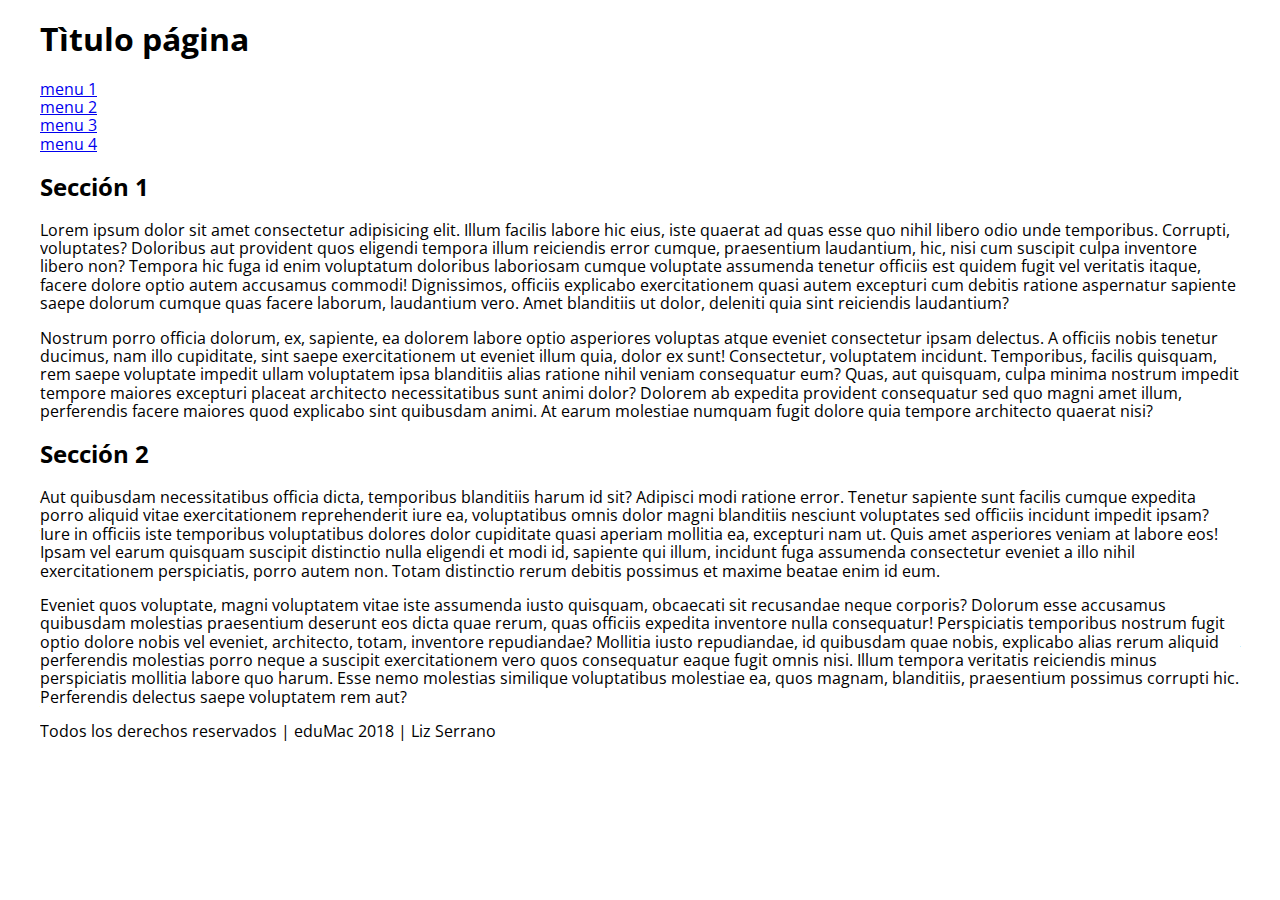
==== template/index.html @ aeb28b46 "Add Template and ejercicio2" ====
<!DOCTYPE html>
<html lang="es">
<head>
    <meta charset="UTF-8" />
    <meta name="viewport" content="width=device-width, initial-scale=1.0" />
    <meta http-equiv="X-UA-Compatible" content="ie=edge" />
    <title>Template</title>
    <link rel="stylesheet" href="css/main.css" />
</head>
<body>
    <div class="container">
        <header class="page-header">
            <h1>Tìtulo página</h1>
        </header>
        <nav class="page-nav">
            <ul>
                <li><a href="#">menu 1</a></li>
                <li><a href="#">menu 2</a></li>
                <li><a href="#">menu 3</a></li>
                <li><a href="#">menu 4</a></li>
            </ul>
        </nav>
        <main class="page-main">
            <section class="page-section">
                <h2>Sección 1</h2>
                <p>Lorem ipsum dolor sit amet consectetur adipisicing elit. Illum facilis labore hic eius, iste quaerat ad quas esse quo nihil libero odio unde temporibus. Corrupti, voluptates? Doloribus aut provident quos eligendi tempora illum reiciendis error cumque, praesentium laudantium, hic, nisi cum suscipit culpa inventore libero non? Tempora hic fuga id enim voluptatum doloribus laboriosam cumque voluptate assumenda tenetur officiis est quidem fugit vel veritatis itaque, facere dolore optio autem accusamus commodi! Dignissimos, officiis explicabo exercitationem quasi autem excepturi cum debitis ratione aspernatur sapiente saepe dolorum cumque quas facere laborum, laudantium vero. Amet blanditiis ut dolor, deleniti quia sint reiciendis laudantium?</p>
                <p>Nostrum porro officia dolorum, ex, sapiente, ea dolorem labore optio asperiores voluptas atque eveniet consectetur ipsam delectus. A officiis nobis tenetur ducimus, nam illo cupiditate, sint saepe exercitationem ut eveniet illum quia, dolor ex sunt! Consectetur, voluptatem incidunt. Temporibus, facilis quisquam, rem saepe voluptate impedit ullam voluptatem ipsa blanditiis alias ratione nihil veniam consequatur eum? Quas, aut quisquam, culpa minima nostrum impedit tempore maiores excepturi placeat architecto necessitatibus sunt animi dolor? Dolorem ab expedita provident consequatur sed quo magni amet illum, perferendis facere maiores quod explicabo sint quibusdam animi. At earum molestiae numquam fugit dolore quia tempore architecto quaerat nisi?</p>
            </section>
            <section class="page-section">
                <h2>Sección 2</h2>
                <p>Aut quibusdam necessitatibus officia dicta, temporibus blanditiis harum id sit? Adipisci modi ratione error. Tenetur sapiente sunt facilis cumque expedita porro aliquid vitae exercitationem reprehenderit iure ea, voluptatibus omnis dolor magni blanditiis nesciunt voluptates sed officiis incidunt impedit ipsam? Iure in officiis iste temporibus voluptatibus dolores dolor cupiditate quasi aperiam mollitia ea, excepturi nam ut. Quis amet asperiores veniam at labore eos! Ipsam vel earum quisquam suscipit distinctio nulla eligendi et modi id, sapiente qui illum, incidunt fuga assumenda consectetur eveniet a illo nihil exercitationem perspiciatis, porro autem non. Totam distinctio rerum debitis possimus et maxime beatae enim id eum.</p>
                <p>Eveniet quos voluptate, magni voluptatem vitae iste assumenda iusto quisquam, obcaecati sit recusandae neque corporis? Dolorum esse accusamus quibusdam molestias praesentium deserunt eos dicta quae rerum, quas officiis expedita inventore nulla consequatur! Perspiciatis temporibus nostrum fugit optio dolore nobis vel eveniet, architecto, totam, inventore repudiandae? Mollitia iusto repudiandae, id quibusdam quae nobis, explicabo alias rerum aliquid perferendis molestias porro neque a suscipit exercitationem vero quos consequatur eaque fugit omnis nisi. Illum tempora veritatis reiciendis minus perspiciatis mollitia labore quo harum. Esse nemo molestias similique voluptatibus molestiae ea, quos magnam, blanditiis, praesentium possimus corrupti hic. Perferendis delectus saepe voluptatem rem aut?</p>
            </section>
        </main>
        <footer class="page-footer">
            <p>Todos los derechos reservados | eduMac 2018 | Liz Serrano</p>
        </footer>
    </div>
    <div id="js">
        <script src="js/lib/jquery-3.3.1.min.js"></script>
        <script src="js/main.js"></script>
    </div>
</body>
</html>
---- template/css/main.css ----
@charset "UTF-8";

/* Fonts */
@import url("https://fonts.googleapis.com/css?family=Open+Sans:300,300i,400,400i,600,600i,700,700i");

/* General */
@import url("lib/normalize.css");

body {
    font-family: "Open Sans", sans-serif;
}
.container {
    max-width: 1200px;
    margin: 0 auto;
}
img {
    max-width: 100%;
}
ul, ol {
    margin: 0;
    padding: 0;
    list-style-type: none;
    }
    
/* Header */

/* Nav */

/* Main */

/* Footer */

/* Helpers */
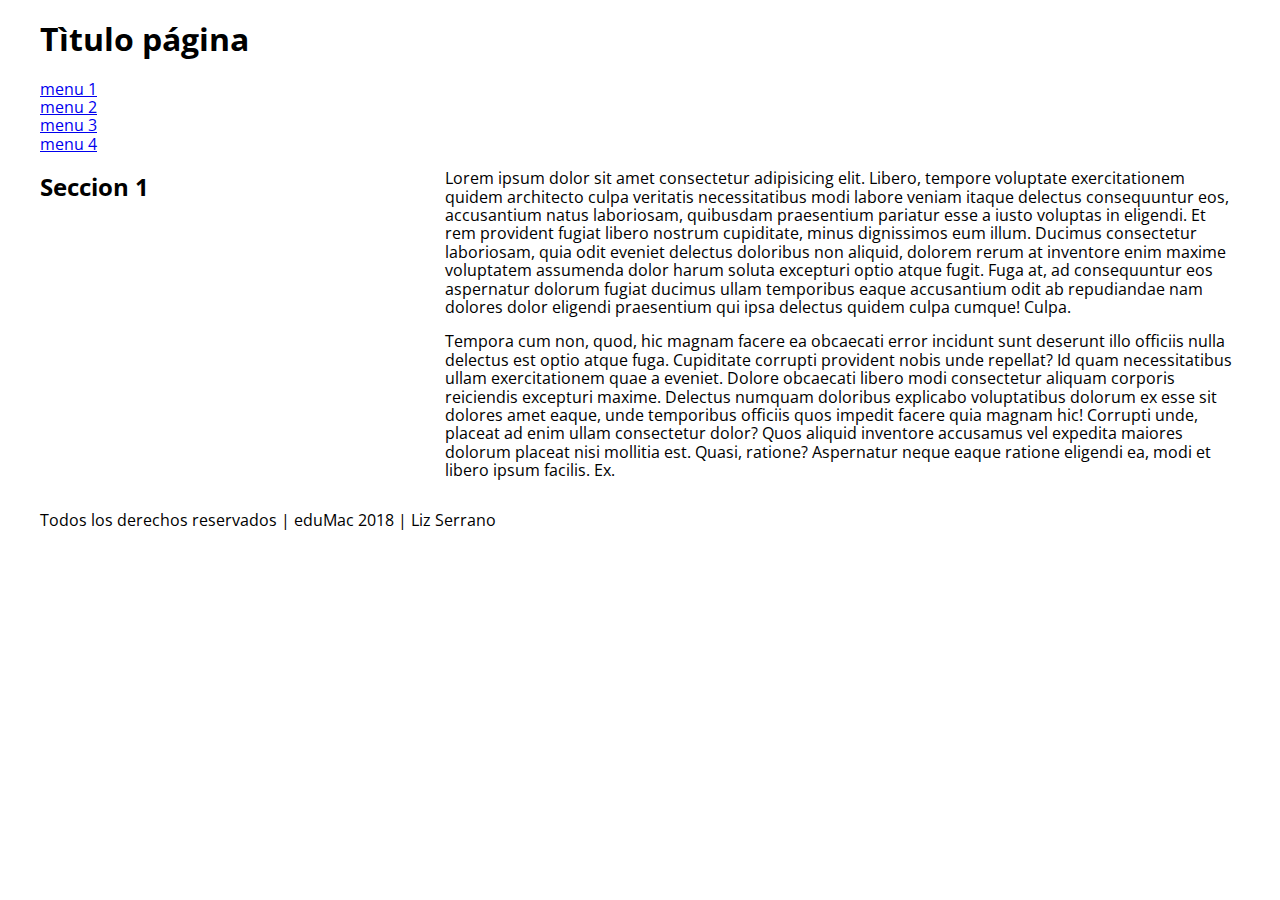
==== commit 46d90aa4: "Add ejercicio3 and ejercicio4. Update template." ====
--- a/template/index.html
+++ b/template/index.html
@@ -22,14 +22,15 @@
         </nav>
         <main class="page-main">
             <section class="page-section">
-                <h2>Sección 1</h2>
-                <p>Lorem ipsum dolor sit amet consectetur adipisicing elit. Illum facilis labore hic eius, iste quaerat ad quas esse quo nihil libero odio unde temporibus. Corrupti, voluptates? Doloribus aut provident quos eligendi tempora illum reiciendis error cumque, praesentium laudantium, hic, nisi cum suscipit culpa inventore libero non? Tempora hic fuga id enim voluptatum doloribus laboriosam cumque voluptate assumenda tenetur officiis est quidem fugit vel veritatis itaque, facere dolore optio autem accusamus commodi! Dignissimos, officiis explicabo exercitationem quasi autem excepturi cum debitis ratione aspernatur sapiente saepe dolorum cumque quas facere laborum, laudantium vero. Amet blanditiis ut dolor, deleniti quia sint reiciendis laudantium?</p>
-                <p>Nostrum porro officia dolorum, ex, sapiente, ea dolorem labore optio asperiores voluptas atque eveniet consectetur ipsam delectus. A officiis nobis tenetur ducimus, nam illo cupiditate, sint saepe exercitationem ut eveniet illum quia, dolor ex sunt! Consectetur, voluptatem incidunt. Temporibus, facilis quisquam, rem saepe voluptate impedit ullam voluptatem ipsa blanditiis alias ratione nihil veniam consequatur eum? Quas, aut quisquam, culpa minima nostrum impedit tempore maiores excepturi placeat architecto necessitatibus sunt animi dolor? Dolorem ab expedita provident consequatur sed quo magni amet illum, perferendis facere maiores quod explicabo sint quibusdam animi. At earum molestiae numquam fugit dolore quia tempore architecto quaerat nisi?</p>
-            </section>
-            <section class="page-section">
-                <h2>Sección 2</h2>
-                <p>Aut quibusdam necessitatibus officia dicta, temporibus blanditiis harum id sit? Adipisci modi ratione error. Tenetur sapiente sunt facilis cumque expedita porro aliquid vitae exercitationem reprehenderit iure ea, voluptatibus omnis dolor magni blanditiis nesciunt voluptates sed officiis incidunt impedit ipsam? Iure in officiis iste temporibus voluptatibus dolores dolor cupiditate quasi aperiam mollitia ea, excepturi nam ut. Quis amet asperiores veniam at labore eos! Ipsam vel earum quisquam suscipit distinctio nulla eligendi et modi id, sapiente qui illum, incidunt fuga assumenda consectetur eveniet a illo nihil exercitationem perspiciatis, porro autem non. Totam distinctio rerum debitis possimus et maxime beatae enim id eum.</p>
-                <p>Eveniet quos voluptate, magni voluptatem vitae iste assumenda iusto quisquam, obcaecati sit recusandae neque corporis? Dolorum esse accusamus quibusdam molestias praesentium deserunt eos dicta quae rerum, quas officiis expedita inventore nulla consequatur! Perspiciatis temporibus nostrum fugit optio dolore nobis vel eveniet, architecto, totam, inventore repudiandae? Mollitia iusto repudiandae, id quibusdam quae nobis, explicabo alias rerum aliquid perferendis molestias porro neque a suscipit exercitationem vero quos consequatur eaque fugit omnis nisi. Illum tempora veritatis reiciendis minus perspiciatis mollitia labore quo harum. Esse nemo molestias similique voluptatibus molestiae ea, quos magnam, blanditiis, praesentium possimus corrupti hic. Perferendis delectus saepe voluptatem rem aut?</p>
+                <div class="grid">
+                    <div class="col col-tb-4">
+                        <h2>Seccion 1</h2>
+                    </div>
+                    <div class="col col-tb-8">
+                        <p>Lorem ipsum dolor sit amet consectetur adipisicing elit. Libero, tempore voluptate exercitationem quidem architecto culpa veritatis necessitatibus modi labore veniam itaque delectus consequuntur eos, accusantium natus laboriosam, quibusdam praesentium pariatur esse a iusto voluptas in eligendi. Et rem provident fugiat libero nostrum cupiditate, minus dignissimos eum illum. Ducimus consectetur laboriosam, quia odit eveniet delectus doloribus non aliquid, dolorem rerum at inventore enim maxime voluptatem assumenda dolor harum soluta excepturi optio atque fugit. Fuga at, ad consequuntur eos aspernatur dolorum fugiat ducimus ullam temporibus eaque accusantium odit ab repudiandae nam dolores dolor eligendi praesentium qui ipsa delectus quidem culpa cumque! Culpa.</p>
+                        <p>Tempora cum non, quod, hic magnam facere ea obcaecati error incidunt sunt deserunt illo officiis nulla delectus est optio atque fuga. Cupiditate corrupti provident nobis unde repellat? Id quam necessitatibus ullam exercitationem quae a eveniet. Dolore obcaecati libero modi consectetur aliquam corporis reiciendis excepturi maxime. Delectus numquam doloribus explicabo voluptatibus dolorum ex esse sit dolores amet eaque, unde temporibus officiis quos impedit facere quia magnam hic! Corrupti unde, placeat ad enim ullam consectetur dolor? Quos aliquid inventore accusamus vel expedita maiores dolorum placeat nisi mollitia est. Quasi, ratione? Aspernatur neque eaque ratione eligendi ea, modi et libero ipsum facilis. Ex.</p>
+                    </div>
+                </div>
             </section>
         </main>
         <footer class="page-footer">
--- a/template/css/main.css
+++ b/template/css/main.css
@@ -1,6 +1,7 @@
 @charset "UTF-8";
 
 /* Fonts */
+@import url("lib/fontawesome-all.min.css");
 @import url("https://fonts.googleapis.com/css?family=Open+Sans:300,300i,400,400i,600,600i,700,700i");
 
 /* General */
@@ -14,6 +15,7 @@
     margin: 0 auto;
 }
 img {
+    display: block;
     max-width: 100%;
 }
 ul, ol {
@@ -30,4 +32,113 @@
 
 /* Footer */
 
-/* Helpers */+/* Grid */
+.grid {
+    margin-left: -16px;
+}
+.grid:before,
+.grid:after {
+    content: "";
+    display: block;
+
+}
+.grid:after {
+    clear: both;
+}
+
+.col {
+    box-sizing: border-box;
+    padding-left: 16px;
+}
+
+
+
+@media screen and (min-width: 768px) {
+    .col {
+        float: left;
+    }
+    .col-tb-1 {
+        width: 8.33%;
+    }
+    .col-tb-2 {
+        width: 16.66%;
+    }
+    .col-tb-3 {
+        width: 25%;
+    }
+    .col-tb-4 {
+        width: 33.33%;
+    }
+    .col-tb-5 {
+        width: 41.66%;
+    }
+    .col-tb-6 {
+        width: 50%;
+    }
+    .col-tb-7 {
+        width: 58.33%;
+    }
+    .col-tb-8 {
+        width: 66.66%;
+    }
+    .col-tb-9 {
+        width: 75%;
+    }
+    .col-tb-10 {
+        width: 83.33%;
+    }
+    .col-tb-11 {
+        width: 91.66%;
+    }
+    .col-tb-12 {
+        width: 100%;
+    }
+}
+@media screen and (min-width: 992px) {
+    .col-dk-1 {
+        width: 8.33%;
+    }
+    .col-dk-2 {
+        width: 16.66%;
+    }
+    .col-dk-3 {
+        width: 25%;
+    }
+    .col-dk-4 {
+        width: 33.33%;
+    }
+    .col-dk-5 {
+        width: 41.66%;
+    }
+    .col-dk-6 {
+        width: 50%;
+    }
+    .col-dk-7 {
+        width: 58.33%;
+    }
+    .col-dk-8 {
+        width: 66.66%;
+    }
+    .col-dk-9 {
+        width: 75%;
+    }
+    .col-dk-10 {
+        width: 83.33%;
+    }
+    .col-dk-11 {
+        width: 91.66%;
+    }
+    .col-dk-12 {
+        width: 100%;
+    }
+}
+
+/* Helpers */
+.clearfix:before,
+.clearfix:after {
+    content: "";
+    display: block;
+}
+.clearfix:after {
+    clear: both;
+}